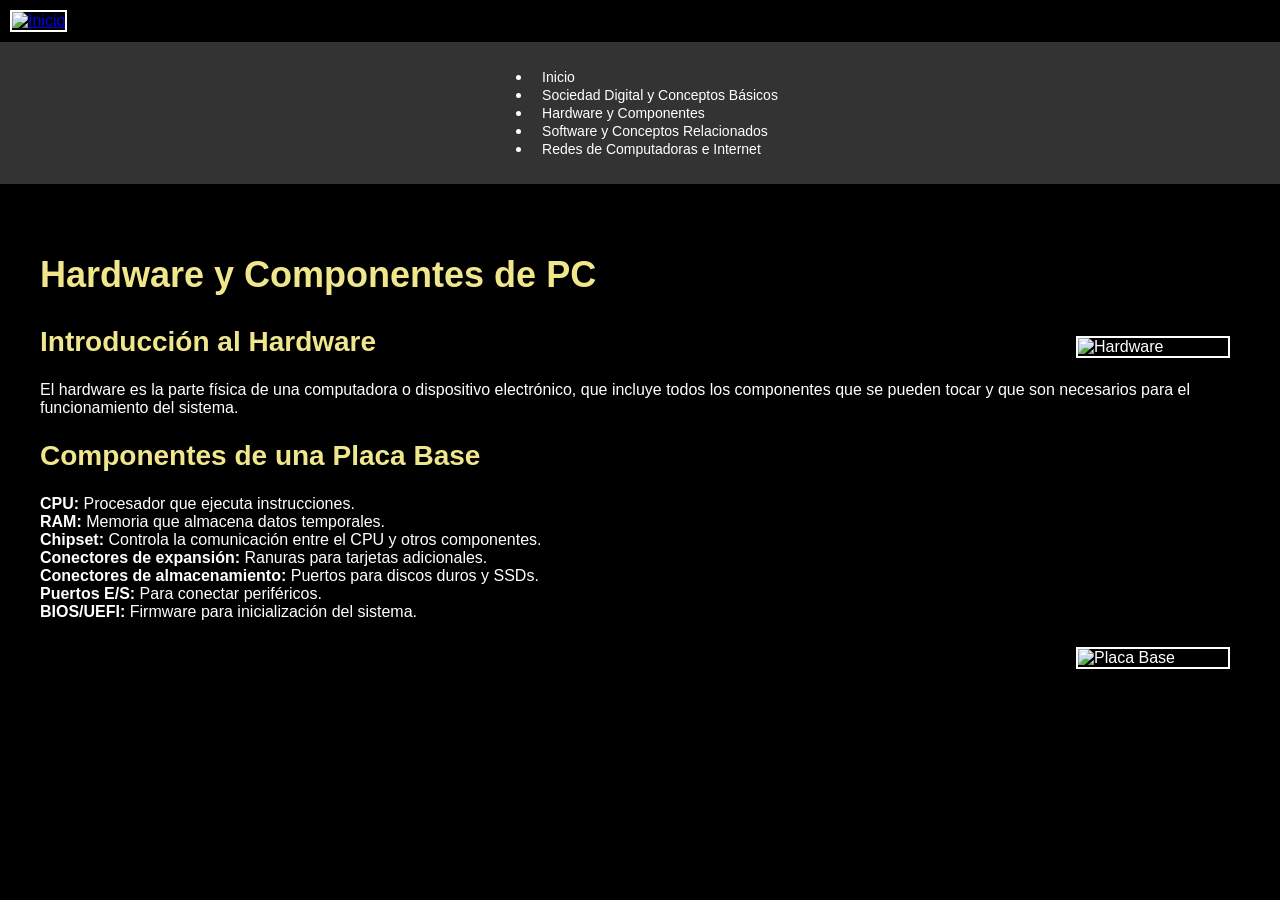
==== hardware.html @ ca64ee1d "Add files via upload" ====
<!DOCTYPE html>
<html lang="es">
<head>
    <meta charset="UTF-8">
    <meta name="viewport" content="width=device-width, initial-scale=1.0">
    <title>Hardware y Componentes de PC</title>
    <link rel="stylesheet" href="estilos.css">
</head>
<body>
    <header>
        <a href="index.html"><img src="imagenes/inicio.jpg" alt="Inicio" class="logo"></a>
        <nav>
            <ul>
                <li><a href="index.html">Inicio</a></li>
                <li><a href="sociedad.html">Sociedad Digital y Conceptos Básicos</a></li>
                <li><a href="hardware.html">Hardware y Componentes</a></li>
                <li><a href="software.html">Software y Conceptos Relacionados</a></li>
                <li><a href="redes.html">Redes de Computadoras e Internet</a></li>
            </ul>
        </nav>
    </header>

    <main>
        <section>
            <h1 style="text-align:left;">Hardware y Componentes de PC</h1>
            <img src="imagenes/hardware.jpg" alt="Hardware" style="float:right;">

            <h2>Introducción al Hardware</h2>
            <p>El hardware es la parte física de una computadora o dispositivo electrónico, que incluye todos los componentes que se pueden tocar y que son necesarios para el funcionamiento del sistema.</p>

            <h2>Componentes de una Placa Base</h2>
            <p>
                <strong>CPU:</strong> Procesador que ejecuta instrucciones.<br>
                <strong>RAM:</strong> Memoria que almacena datos temporales.<br>
                <strong>Chipset:</strong> Controla la comunicación entre el CPU y otros componentes.<br>
                <strong>Conectores de expansión:</strong> Ranuras para tarjetas adicionales.<br>
                <strong>Conectores de almacenamiento:</strong> Puertos para discos duros y SSDs.<br>
                <strong>Puertos E/S:</strong> Para conectar periféricos.<br>
                <strong>BIOS/UEFI:</strong> Firmware para inicialización del sistema.
            </p>
            <img src="imagenes/placa base.jpg" alt="Placa Base" style="float:right;">
        </section>
    </main>
</body>
</html>
---- estilos.css ----
/* General */
body {
  background-color: black;
  color: white;
  font-family: Arial, sans-serif;
  margin: 0;
  padding: 0;
}

/* Navegación */
nav {
  display: flex;
  justify-content: space-around;
  background-color: #333;
  padding: 10px 0;
}

nav a {
  color: white;
  text-decoration: none;
  font-size: 14px;
  padding: 10px;
}

nav a:hover {
  background-color: #555;
}

/* Sección de la página */
section {
  margin: 20px;
  padding: 20px;
}

h1, h2 {
  color: #f0e68c;
}

h1 {
  text-align: center;
  font-size: 36px;
}

h2 {
  font-size: 28px;
}

/* Imágenes pequeñas */
img {
  width: 150px;
  height: auto;
  margin: 10px;
  border: 2px solid #fff;
}

/* Estructura de la página de hardware */
.hardware-title {
  font-size: 30px;
  text-align: left;
  margin: 20px 0;
}

.hardware-logo {
  position: absolute;
  top: 20px;
  right: 20px;
  cursor: pointer;
}

.hardware-section {
  display: flex;
  flex-direction: column;
  align-items: flex-start;
}

.hardware-section img {
  margin-left: 20px;
}

/* Estructura para la página de IA */
.ia-definition, .ia-history, .ia-applications {
  margin: 20px 0;
}

.ia-definition img, .ia-history img {
  margin-left: 10px;
  width: 180px;
}

.ia-applications {
  display: flex;
  flex-wrap: wrap;
}

.ia-applications div {
  width: 30%;
  padding: 10px;
  box-sizing: border-box;
}

.ia-applications img {
  width: 100%;
  height: auto;
  margin-bottom: 10px;
}
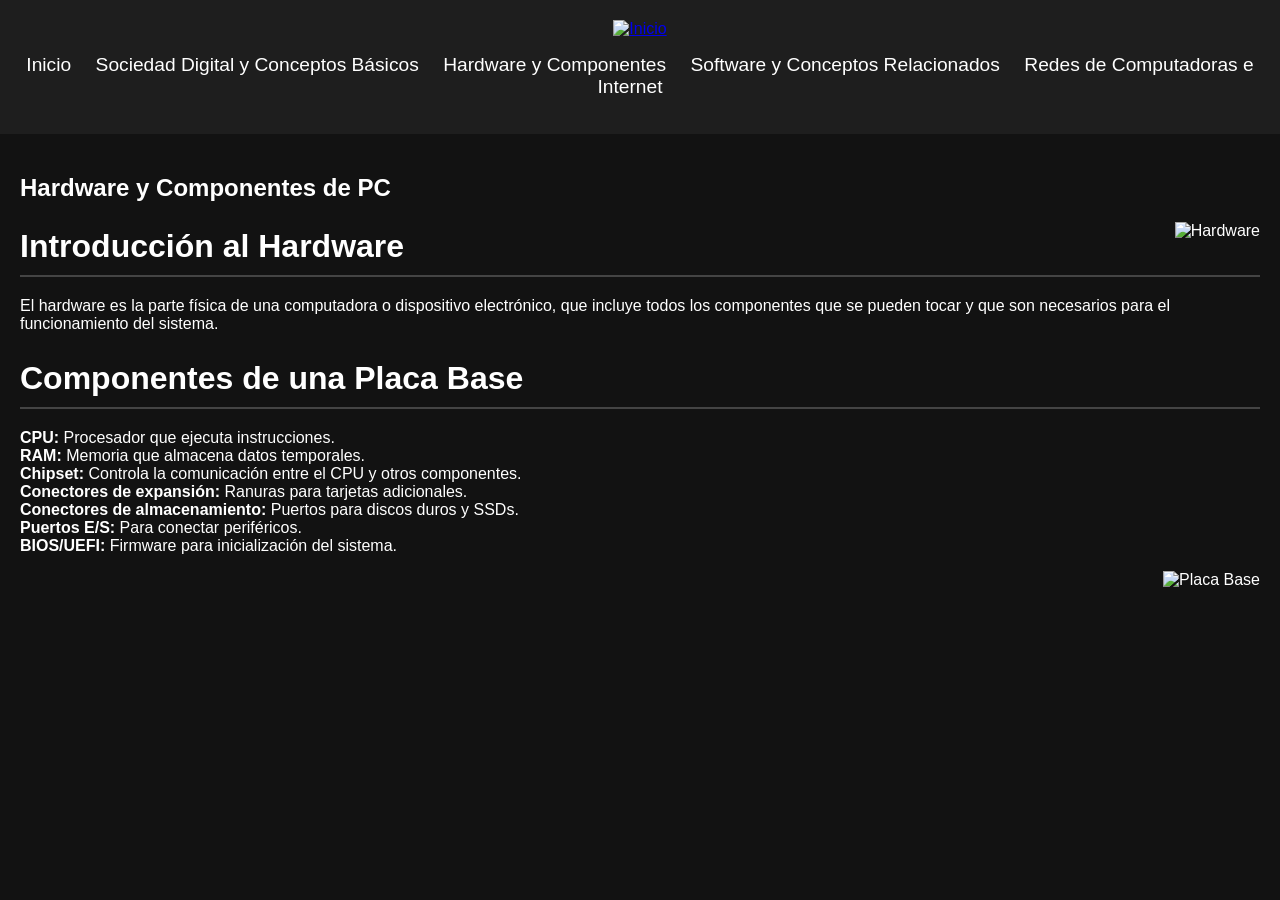
==== commit cec7723f: "Update hardware.html" ====
--- a/hardware.html
+++ b/hardware.html
@@ -8,7 +8,7 @@
 </head>
 <body>
     <header>
-        <a href="index.html"><img src="imagenes/inicio.jpg" alt="Inicio" class="logo"></a>
+        <a href="index.html"><img src="inicio.jpg" alt="Inicio" class="logo"></a>
         <nav>
             <ul>
                 <li><a href="index.html">Inicio</a></li>
@@ -23,7 +23,7 @@
     <main>
         <section>
             <h1 style="text-align:left;">Hardware y Componentes de PC</h1>
-            <img src="imagenes/hardware.jpg" alt="Hardware" style="float:right;">
+            <img src="hardware.jpg" alt="Hardware" style="float:right;">
 
             <h2>Introducción al Hardware</h2>
             <p>El hardware es la parte física de una computadora o dispositivo electrónico, que incluye todos los componentes que se pueden tocar y que son necesarios para el funcionamiento del sistema.</p>
@@ -38,7 +38,7 @@
                 <strong>Puertos E/S:</strong> Para conectar periféricos.<br>
                 <strong>BIOS/UEFI:</strong> Firmware para inicialización del sistema.
             </p>
-            <img src="imagenes/placa base.jpg" alt="Placa Base" style="float:right;">
+            <img src="placa base.jpg" alt="Placa Base" style="float:right;">
         </section>
     </main>
 </body>
--- a/estilos.css
+++ b/estilos.css
@@ -1,105 +1,71 @@
-/* General */
 body {
-  background-color: black;
-  color: white;
-  font-family: Arial, sans-serif;
-  margin: 0;
-  padding: 0;
+    font-family: Arial, sans-serif;
+    background-color: #121212;
+    color: #ffffff;
+    margin: 0;
+    padding: 0;
 }
 
-/* Navegación */
-nav {
-  display: flex;
-  justify-content: space-around;
-  background-color: #333;
-  padding: 10px 0;
+header {
+    background-color: #1e1e1e;
+    padding: 20px;
+    text-align: center;
 }
 
-nav a {
-  color: white;
-  text-decoration: none;
-  font-size: 14px;
-  padding: 10px;
+header h1 {
+    margin: 0;
+    font-size: 2.5em;
 }
 
-nav a:hover {
-  background-color: #555;
+nav ul {
+    list-style-type: none;
+    padding: 0;
 }
 
-/* Sección de la página */
-section {
-  margin: 20px;
-  padding: 20px;
+nav ul li {
+    display: inline;
+    margin-right: 20px;
 }
 
-h1, h2 {
-  color: #f0e68c;
+nav ul li a {
+    text-decoration: none;
+    color: #ffffff;
+    font-size: 1.2em;
 }
 
-h1 {
-  text-align: center;
-  font-size: 36px;
+section {
+    padding: 20px;
 }
 
-h2 {
-  font-size: 28px;
+section h2 {
+    font-size: 2em;
+    border-bottom: 2px solid #444;
+    padding-bottom: 10px;
+    margin-bottom: 20px;
 }
 
-/* Imágenes pequeñas */
-img {
-  width: 150px;
-  height: auto;
-  margin: 10px;
-  border: 2px solid #fff;
+.imagenes {
+    display: flex;
+    flex-wrap: wrap;
+    gap: 15px;
 }
 
-/* Estructura de la página de hardware */
-.hardware-title {
-  font-size: 30px;
-  text-align: left;
-  margin: 20px 0;
+.imagen-pequeña {
+    width: 200px;
+    height: auto;
 }
 
-.hardware-logo {
-  position: absolute;
-  top: 20px;
-  right: 20px;
-  cursor: pointer;
+.imagen-media {
+    width: 350px;
+    height: auto;
 }
 
-.hardware-section {
-  display: flex;
-  flex-direction: column;
-  align-items: flex-start;
+footer {
+    background-color: #1e1e1e;
+    color: #ffffff;
+    text-align: center;
+    padding: 20px;
+    position: relative;
+    bottom: 0;
+    width: 100%;
 }
-
-.hardware-section img {
-  margin-left: 20px;
-}
-
-/* Estructura para la página de IA */
-.ia-definition, .ia-history, .ia-applications {
-  margin: 20px 0;
-}
-
-.ia-definition img, .ia-history img {
-  margin-left: 10px;
-  width: 180px;
-}
-
-.ia-applications {
-  display: flex;
-  flex-wrap: wrap;
-}
-
-.ia-applications div {
-  width: 30%;
-  padding: 10px;
-  box-sizing: border-box;
-}
-
-.ia-applications img {
-  width: 100%;
-  height: auto;
-  margin-bottom: 10px;
-}
